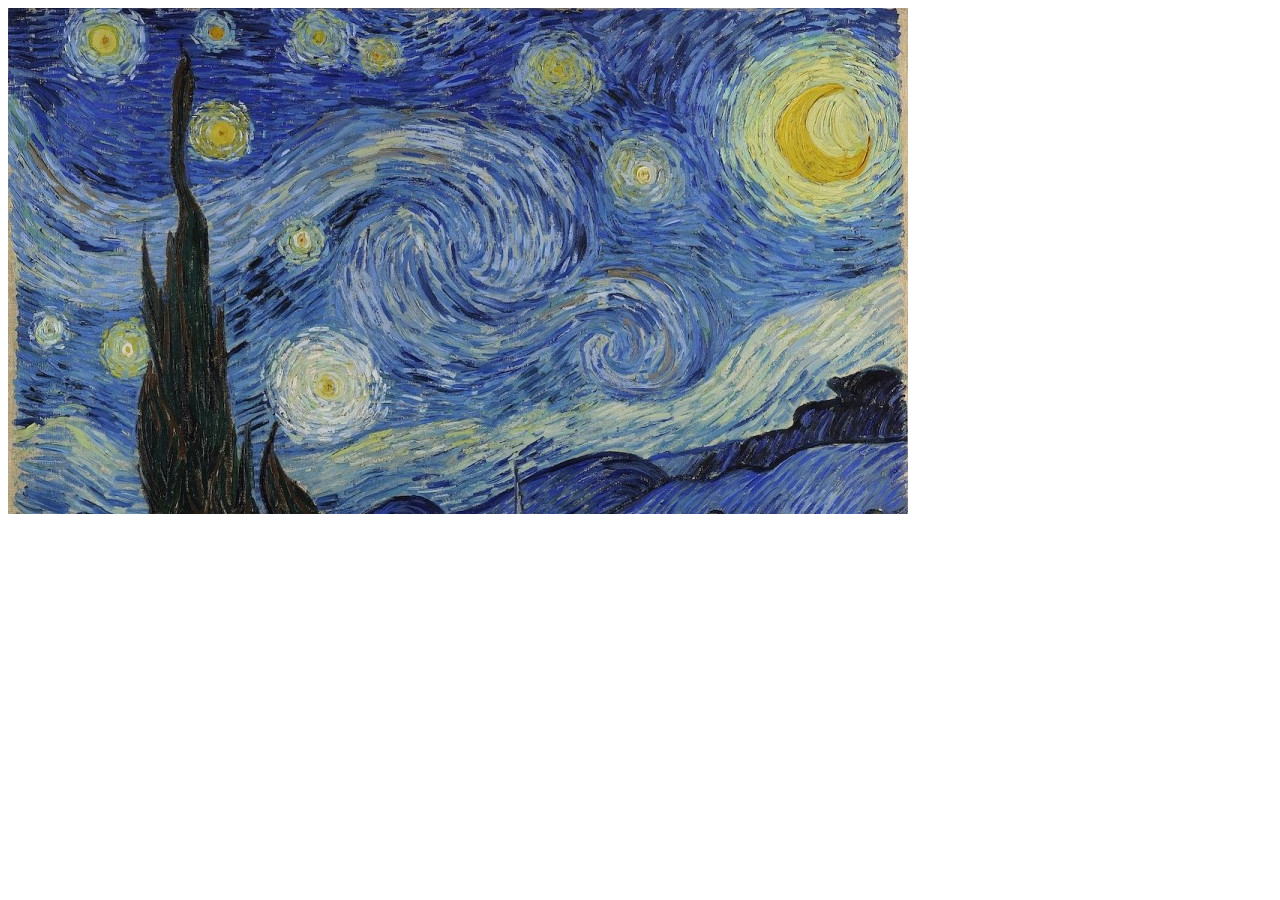
==== index.html @ 9ab8b331 "Add files via upload" ====
<html>
  <head>
    <meta name="viewport" content="width=device-width, initial-scale=1" />
    <script src="../image-prod.js"></script>
    <script src="https://aframe.io/releases/1.2.0/aframe.min.js"></script>
    <script src="../image-aframe-prod.js"></script>
  </head>
  <body>
    <a-scene mindar-image="imageTargetSrc: targets.mind;" color-space="sRGB" renderer="colorManagement: true, physicallyCorrectLights" vr-mode-ui="enabled: false" device-orientation-permission-ui="enabled: false">
      <a-assets>
        <img id="card" src="Starry.jpg" />
        <a-asset-item id="avatarModel" src="scene.gltf"></a-asset-item>
      </a-assets>

      <a-camera position="0 0 0" look-controls="enabled: false"></a-camera>
      <a-entity mindar-image-target="targetIndex: 0">
        <a-plane src="#card" position="0 0 0" height="0.552" width="1" rotation="0 0 0"></a-plane>
        <a-gltf-model rotation="90 0 0 " position="0 0 0.1" scale="0.001 0.001 0.001" src="#avatarModel" animation="property: position; to: 0 0.1 0.1; dur: 1000; easing: easeInOutQuad; loop: true; dir: alternate">
      </a-entity>
    </a-scene>
  </body>
</html>
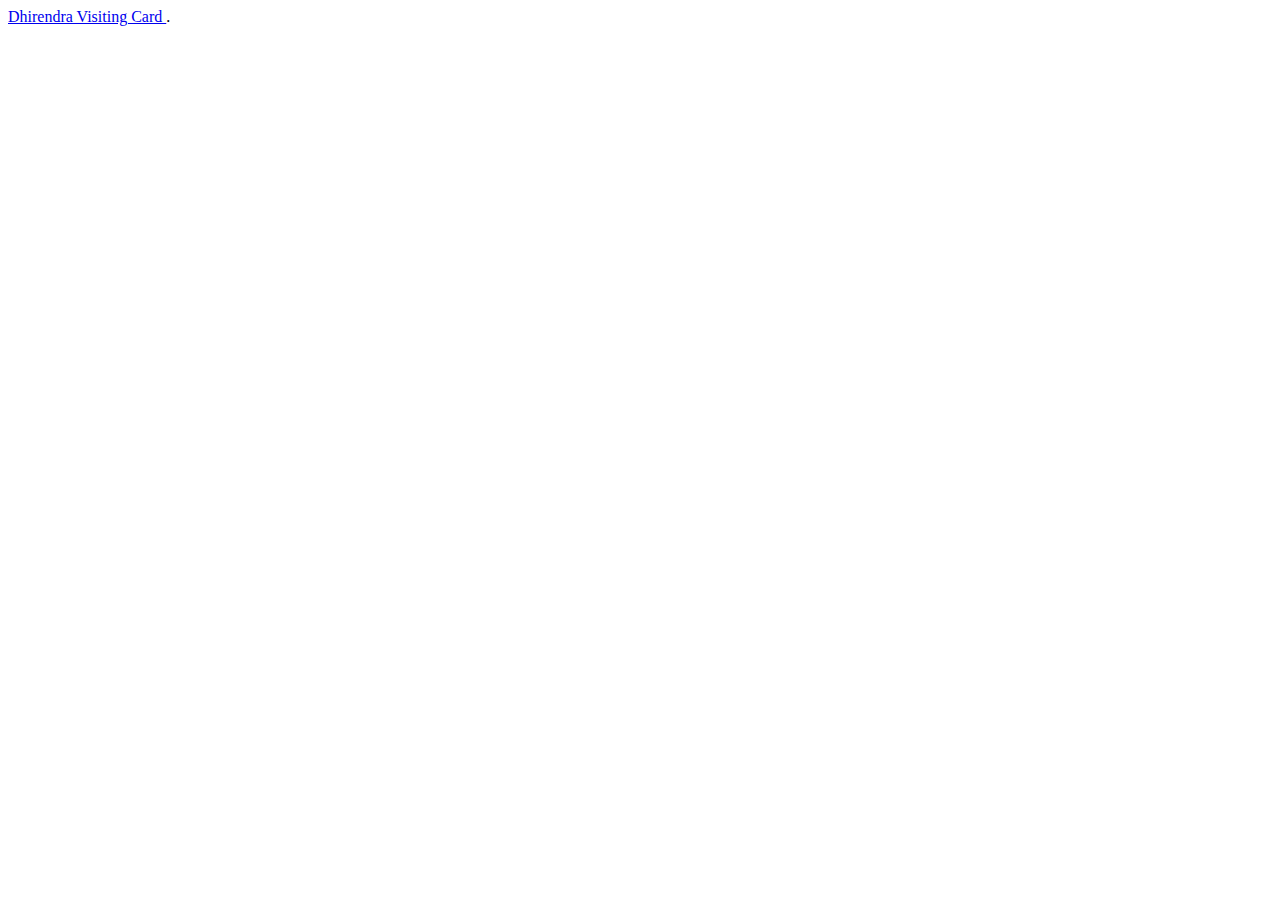
==== commit 7079f809: "Testing" ====
--- a/index.html
+++ b/index.html
@@ -1,22 +1,15 @@
-<html>
-  <head>
-    <meta name="viewport" content="width=device-width, initial-scale=1" />
-    <script src="../image-prod.js"></script>
-    <script src="https://aframe.io/releases/1.2.0/aframe.min.js"></script>
-    <script src="../image-aframe-prod.js"></script>
-  </head>
-  <body>
-    <a-scene mindar-image="imageTargetSrc: targets.mind;" color-space="sRGB" renderer="colorManagement: true, physicallyCorrectLights" vr-mode-ui="enabled: false" device-orientation-permission-ui="enabled: false">
-      <a-assets>
-        <img id="card" src="Starry.jpg" />
-        <a-asset-item id="avatarModel" src="scene.gltf"></a-asset-item>
-      </a-assets>
+<!DOCTYPE html>
+<html lang="en">
+<head>
+    <meta charset="UTF-8">
+    <meta http-equiv="X-UA-Compatible" content="IE=edge">
+    <meta name="viewport" content="width=device-width, initial-scale=1.0">
+    <title>Main file</title>
 
-      <a-camera position="0 0 0" look-controls="enabled: false"></a-camera>
-      <a-entity mindar-image-target="targetIndex: 0">
-        <a-plane src="#card" position="0 0 0" height="0.552" width="1" rotation="0 0 0"></a-plane>
-        <a-gltf-model rotation="90 0 0 " position="0 0 0.1" scale="0.001 0.001 0.001" src="#avatarModel" animation="property: position; to: 0 0.1 0.1; dur: 1000; easing: easeInOutQuad; loop: true; dir: alternate">
-      </a-entity>
-    </a-scene>
-  </body>
+</head>
+<body>
+    <!-- Note: don't tell people to `click` the link, just tell them that it is a link. -->
+    <a href='dhirendra/dhirendra.html'> Dhirendra Visiting Card </a>.
+    <!--button whatsapp>WhatsApp</button-->
+</body>
 </html>